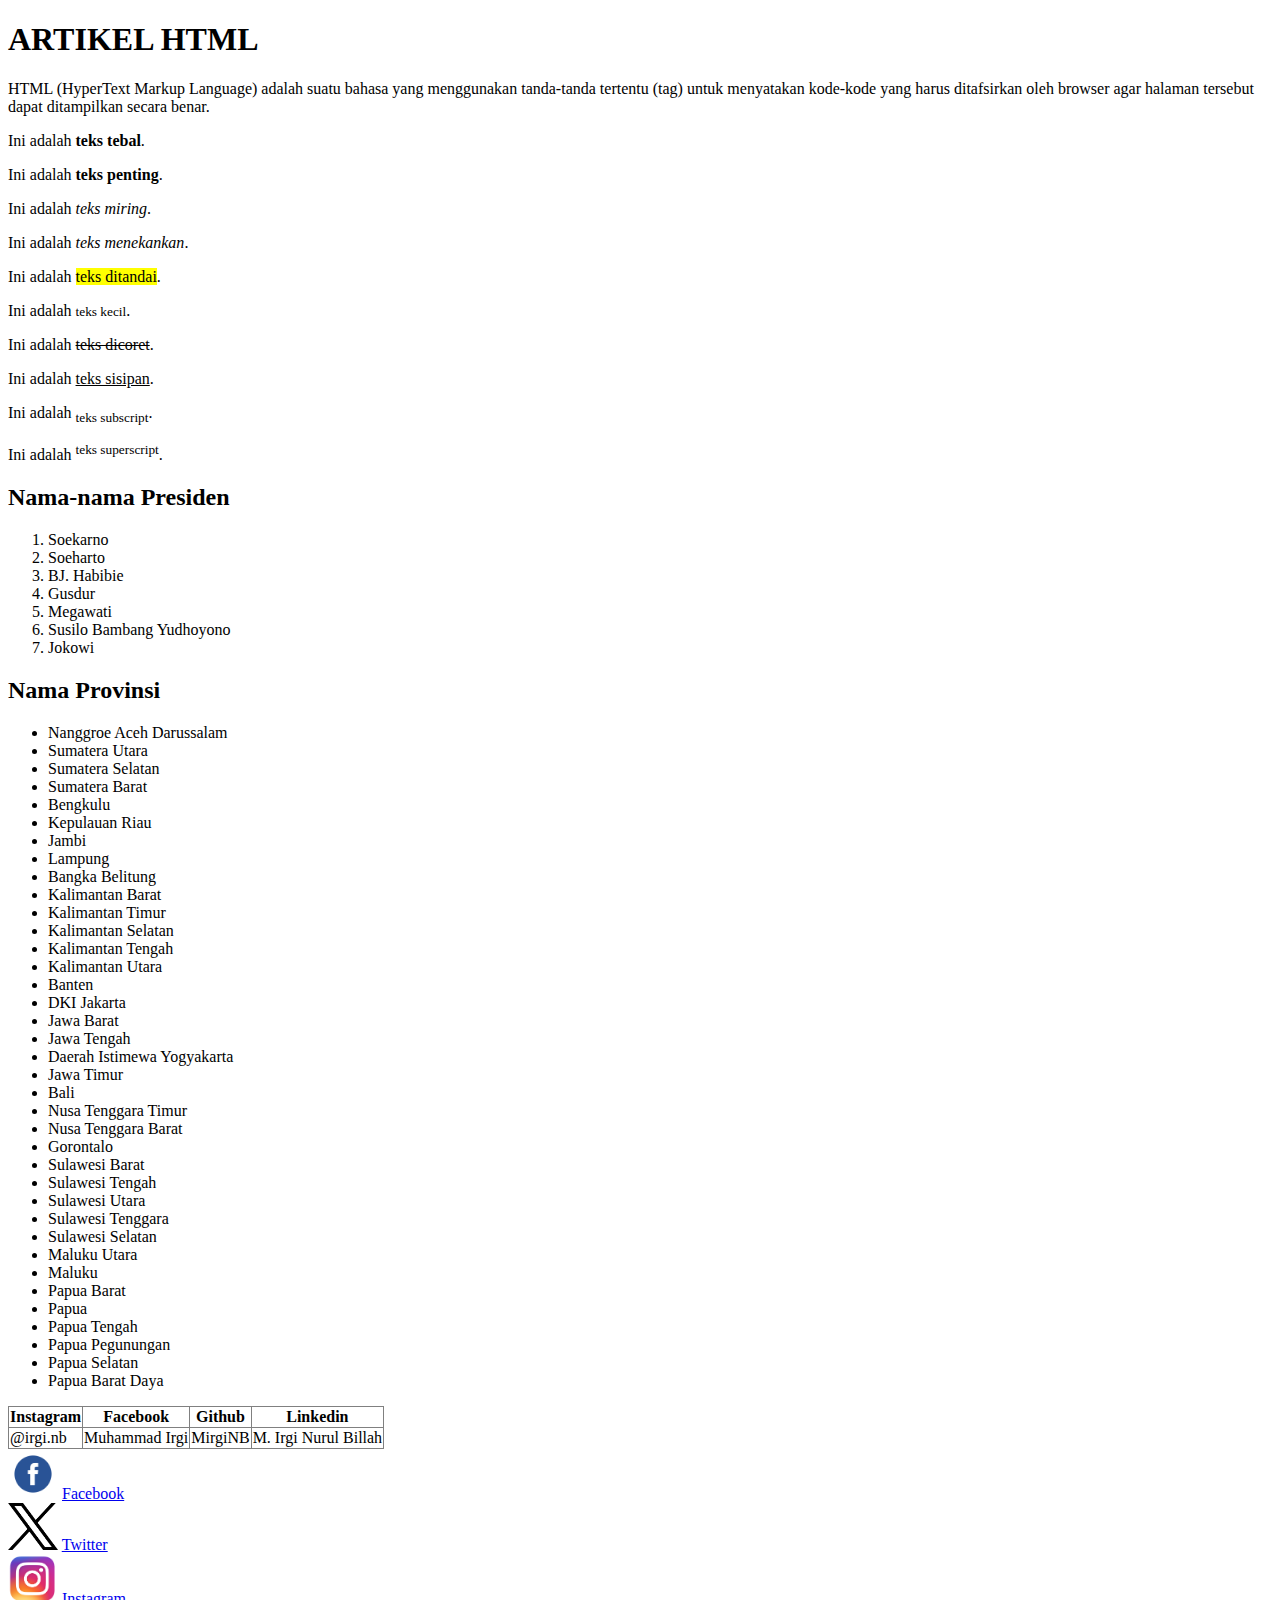
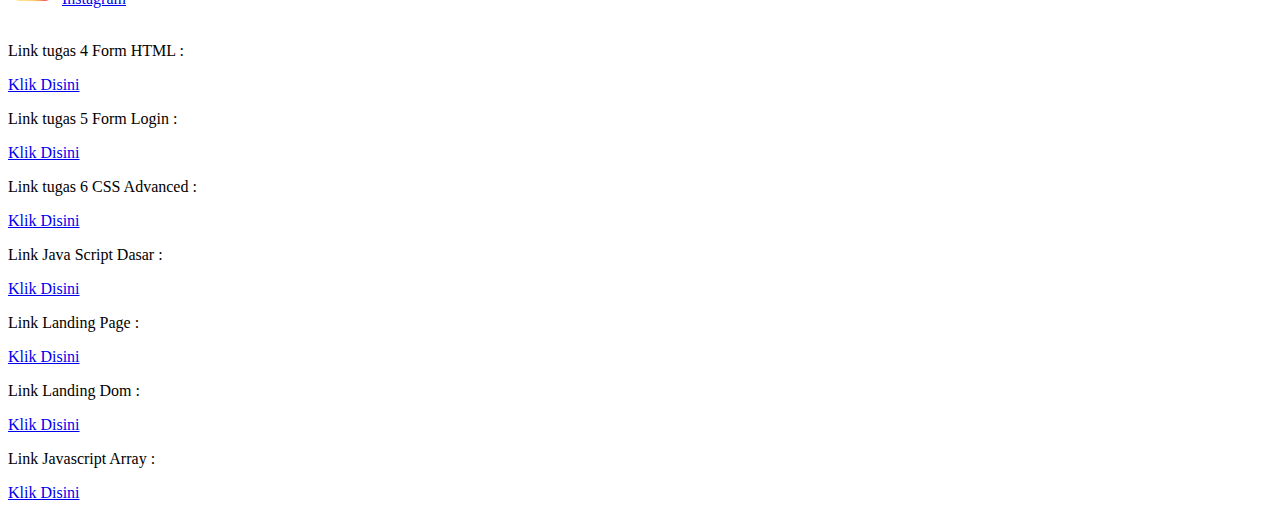
==== index.html @ 89931fd5 "Add files via upload" ====
<!DOCTYPE html>
<html lang="en">
    <head>
        <meta charset="utf-8">
        <title>TUGAS 3</title>
    </head>
    <body>
        <!--ini adalah homepage-->
        <h1>ARTIKEL HTML</h1>
        <p>HTML (HyperText Markup Language) adalah suatu bahasa yang menggunakan tanda-tanda tertentu (tag) untuk menyatakan kode-kode yang harus ditafsirkan oleh browser agar halaman tersebut dapat ditampilkan secara benar.</p>
        <p>Ini adalah <b>teks tebal</b>.</p>
        <p>Ini adalah <strong>teks penting</strong>.</p>
        <p>Ini adalah <i>teks miring</i>.</p>
        <p>Ini adalah <em>teks menekankan</em>.</p>
        <p>Ini adalah <mark>teks ditandai</mark>.</p>
        <p>Ini adalah <small>teks kecil</small>.</p>
        <p>Ini adalah <del>teks dicoret</del>.</p>
        <p>Ini adalah <ins>teks sisipan</ins>.</p>
        <p>Ini adalah <sub>teks subscript</sub>.</p>
        <p>Ini adalah <sup>teks superscript</sup>.</p>

        <h2>Nama-nama Presiden</h2>
        <ol>
            <li>Soekarno</li>
            <li>Soeharto</li>
            <li>BJ. Habibie</li>
            <li>Gusdur</li>
            <li>Megawati</li>
            <li>Susilo Bambang Yudhoyono</li>
            <li>Jokowi</li>

        </ol>

        <H2>Nama Provinsi</H2>
        <ul>
            <li>Nanggroe Aceh Darussalam</li>
            <li>Sumatera Utara</li>
            <li>Sumatera Selatan</li>
            <li>Sumatera Barat</li>
            <li>Bengkulu</li>
            <li>Kepulauan Riau</li>
            <li>Jambi</li>
            <li>Lampung</li>
            <li>Bangka Belitung</li>
            <li>Kalimantan Barat</li>
            <li>Kalimantan Timur</li>
            <li>Kalimantan Selatan</li>
            <li>Kalimantan Tengah</li>
            <li>Kalimantan Utara</li>
            <li>Banten</li>
            <li>DKI Jakarta</li>
            <li>Jawa Barat</li>
            <li>Jawa Tengah</li>
            <li>Daerah Istimewa Yogyakarta</li>
            <li>Jawa Timur</li>
            <li>Bali</li>
            <li>Nusa Tenggara Timur</li>
            <li>Nusa Tenggara Barat</li>
            <li>Gorontalo</li>
            <li>Sulawesi Barat</li>
            <li>Sulawesi Tengah</li>
            <li>Sulawesi Utara</li>
            <li>Sulawesi Tenggara</li>
            <li>Sulawesi Selatan</li>
            <li>Maluku Utara</li>
            <li>Maluku</li>
            <li>Papua Barat</li>
            <li>Papua</li>
            <li>Papua Tengah</li>
            <li>Papua Pegunungan</li>
            <li>Papua Selatan</li>
            <li>Papua Barat Daya</li>
  
        </ul>

        <table border="1" rules="ALL">
            <thead>
                <tr>
                    <th>Instagram</th>
                    <th>Facebook</th>
                    <th>Github</th>
                    <th>Linkedin</th>
                </tr>
            </thead>
            <tbody>
                <tr>
                    <td>@irgi.nb</td>
                    <td>Muhammad Irgi</td>
                    <td>MirgiNB</td>
                    <td>M. Irgi Nurul Billah</td>
                </tr>
            </tbody>
        </table>

        <div>
            <img src="assets/facebook.png" width="50px"> <a href="#url" title="link Bootstrap">Facebook</a>
        </div>
        
        <div>
            <img src="assets/twitter.png" width="50px"> <a href="#url" title="link Bootstrap">Twitter</a>
        </div>
        
        <div>
            <img src="assets/instagram.png" width="50px"> <a href="#url" title="link Bootstrap">Instagram</a>
        </div>
        <br>
        <p>Link tugas 4 Form HTML :</p> <a href="form.html" title="Form HTML">Klik Disini</a>
        <br>
        <p>Link tugas 5 Form Login :</p> <a href="css.html" title="Form Login">Klik Disini</a>
        <br>
        <p>Link tugas 6 CSS Advanced :</p> <a href="css_advanced/advanced.html" title="CSS Advanced">Klik Disini</a>
        <br>
        <p>Link Java Script Dasar :</p> <a href="JavaSriptDasar/jsdasar.html" title="Java Script Dasar">Klik Disini</a>
        <br>
        <p>Link Landing Page :</p> <a href="pages/landing.html" title="Landing Page">Klik Disini</a>
        <br>
        <p>Link Landing Dom :</p> <a href="javascriptdom/landingdom.html" title="Landing Dom">Klik Disini</a>
        <br>
        <p>Link Javascript Array :</p> <a href="JavascriptArray/productarray.html" title="Javascript Array">Klik Disini</a>
    </body>





</html>
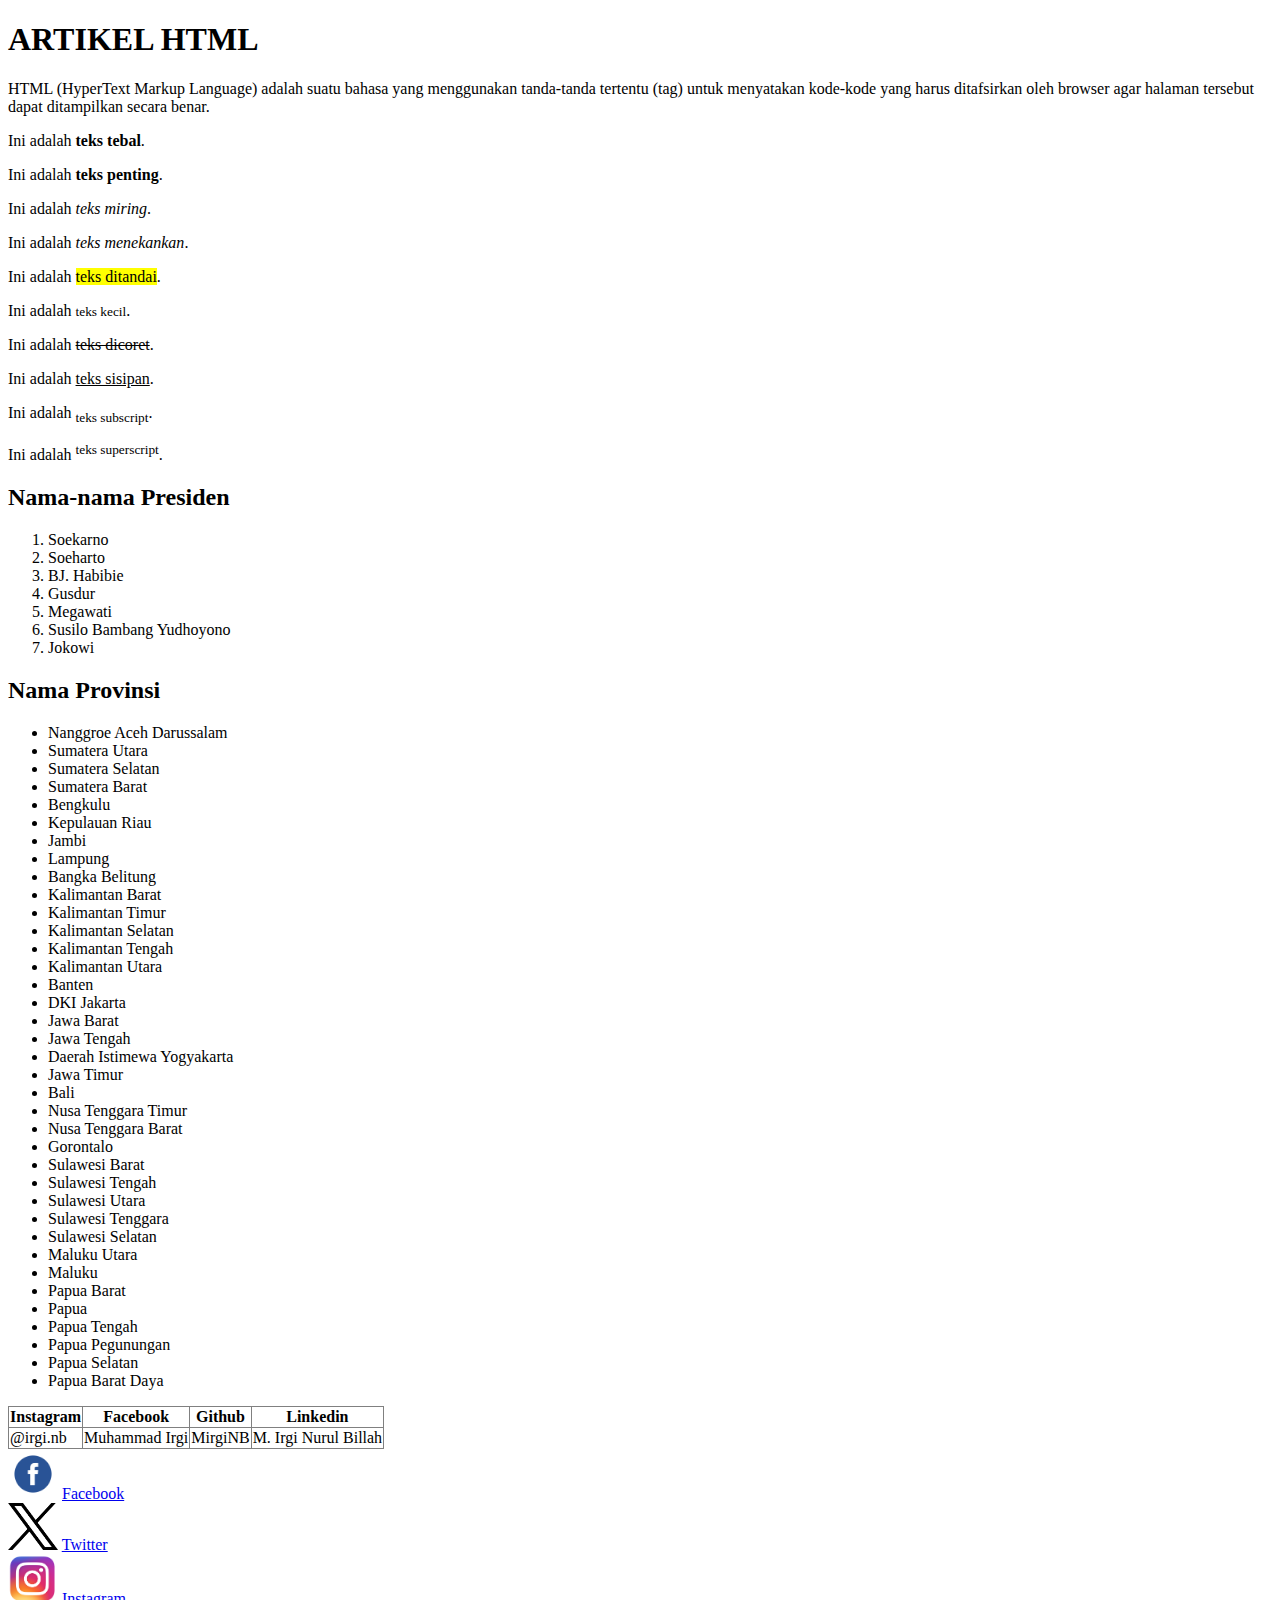
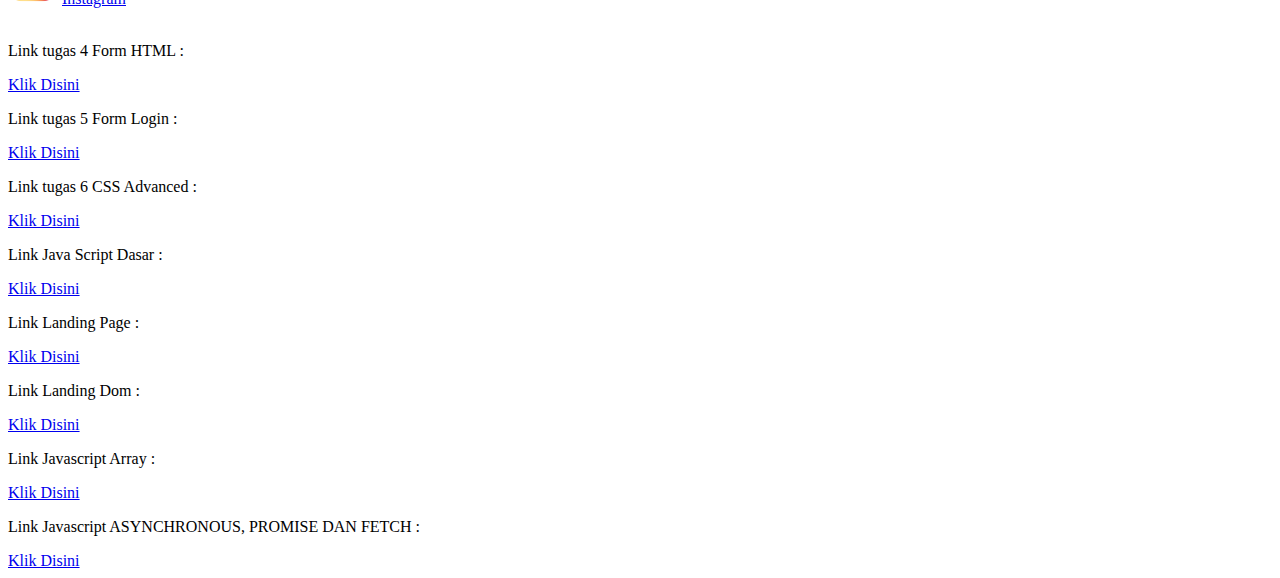
==== commit e940bf30: "Add files via upload" ====
--- a/index.html
+++ b/index.html
@@ -117,6 +117,8 @@
         <p>Link Landing Dom :</p> <a href="javascriptdom/landingdom.html" title="Landing Dom">Klik Disini</a>
         <br>
         <p>Link Javascript Array :</p> <a href="JavascriptArray/productarray.html" title="Javascript Array">Klik Disini</a>
+        <br>
+        <p>Link Javascript ASYNCHRONOUS, PROMISE DAN FETCH :</p> <a href="Javascript Async/productapi.html" title="Javascript Async">Klik Disini</a>
     </body>
 
 
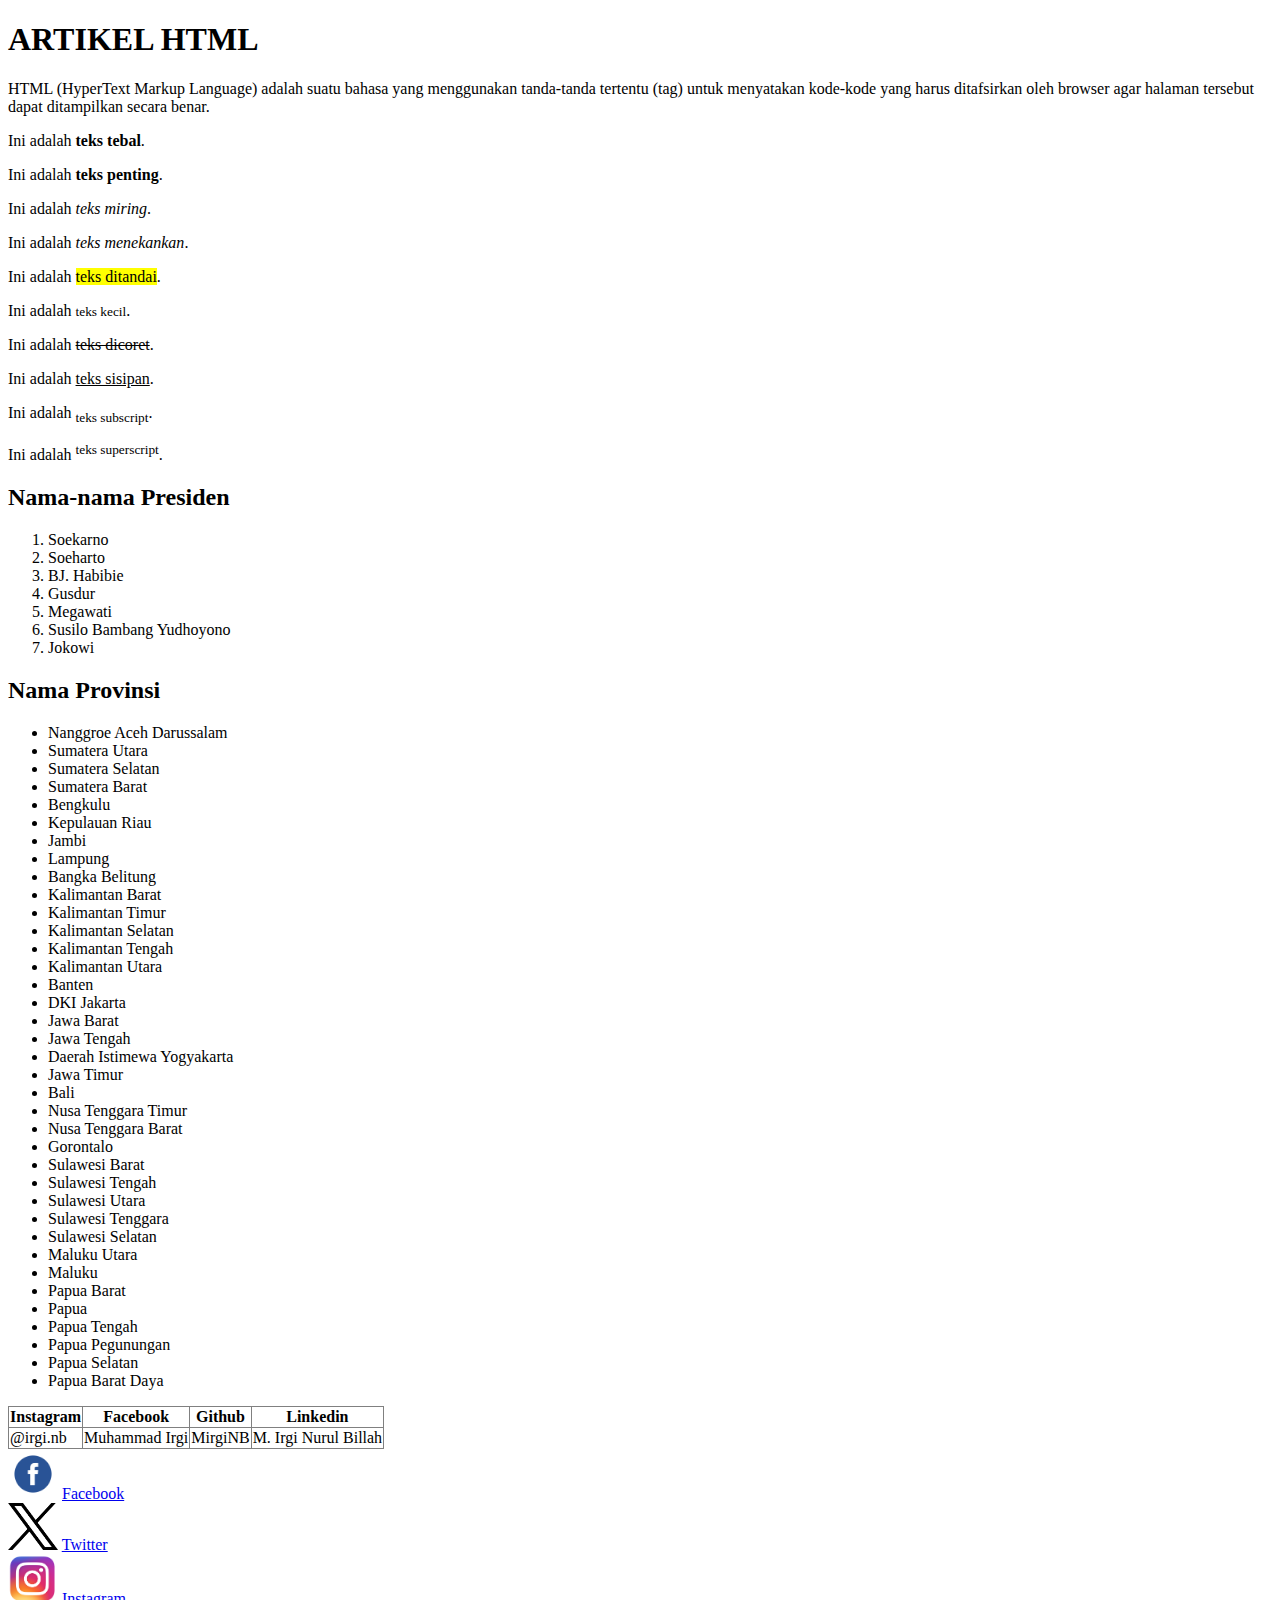
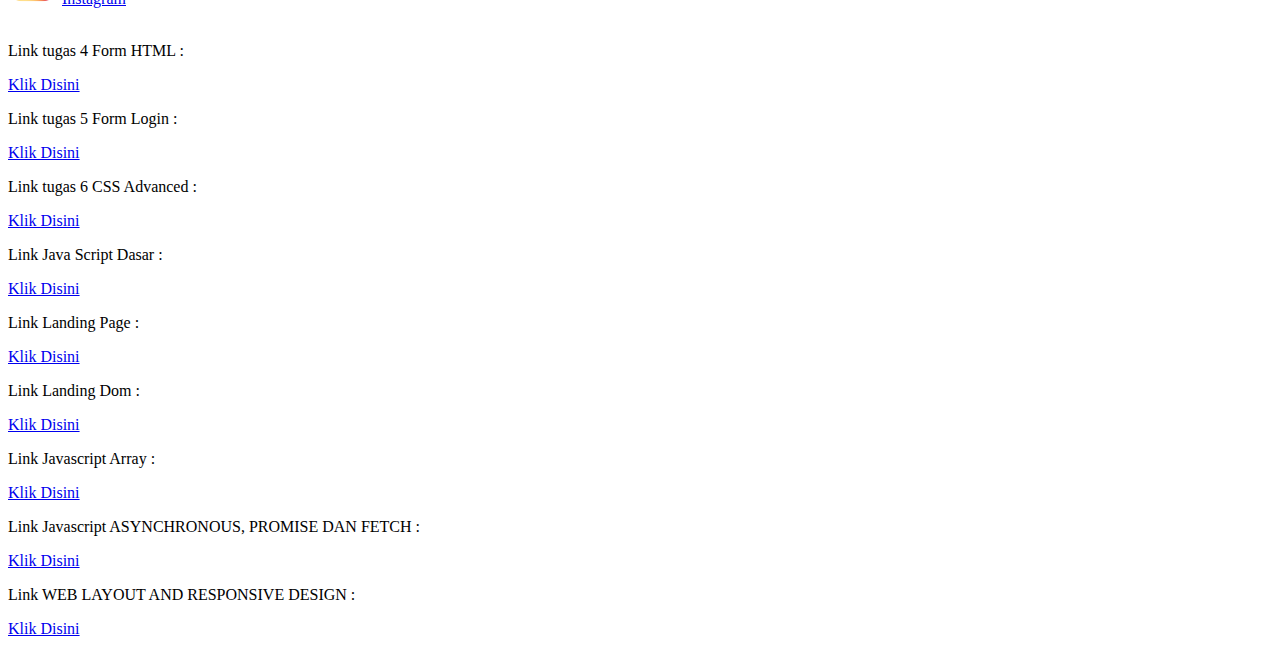
==== commit 2b254361: "Add files via upload" ====
--- a/index.html
+++ b/index.html
@@ -119,6 +119,8 @@
         <p>Link Javascript Array :</p> <a href="JavascriptArray/productarray.html" title="Javascript Array">Klik Disini</a>
         <br>
         <p>Link Javascript ASYNCHRONOUS, PROMISE DAN FETCH :</p> <a href="Javascript Async/productapi.html" title="Javascript Async">Klik Disini</a>
+        <br>
+        <p>Link WEB LAYOUT AND RESPONSIVE DESIGN :</p> <a href="WebLayout/login-responsive.html" title="Web Layout adn Responsive Design">Klik Disini</a>
     </body>
 
 
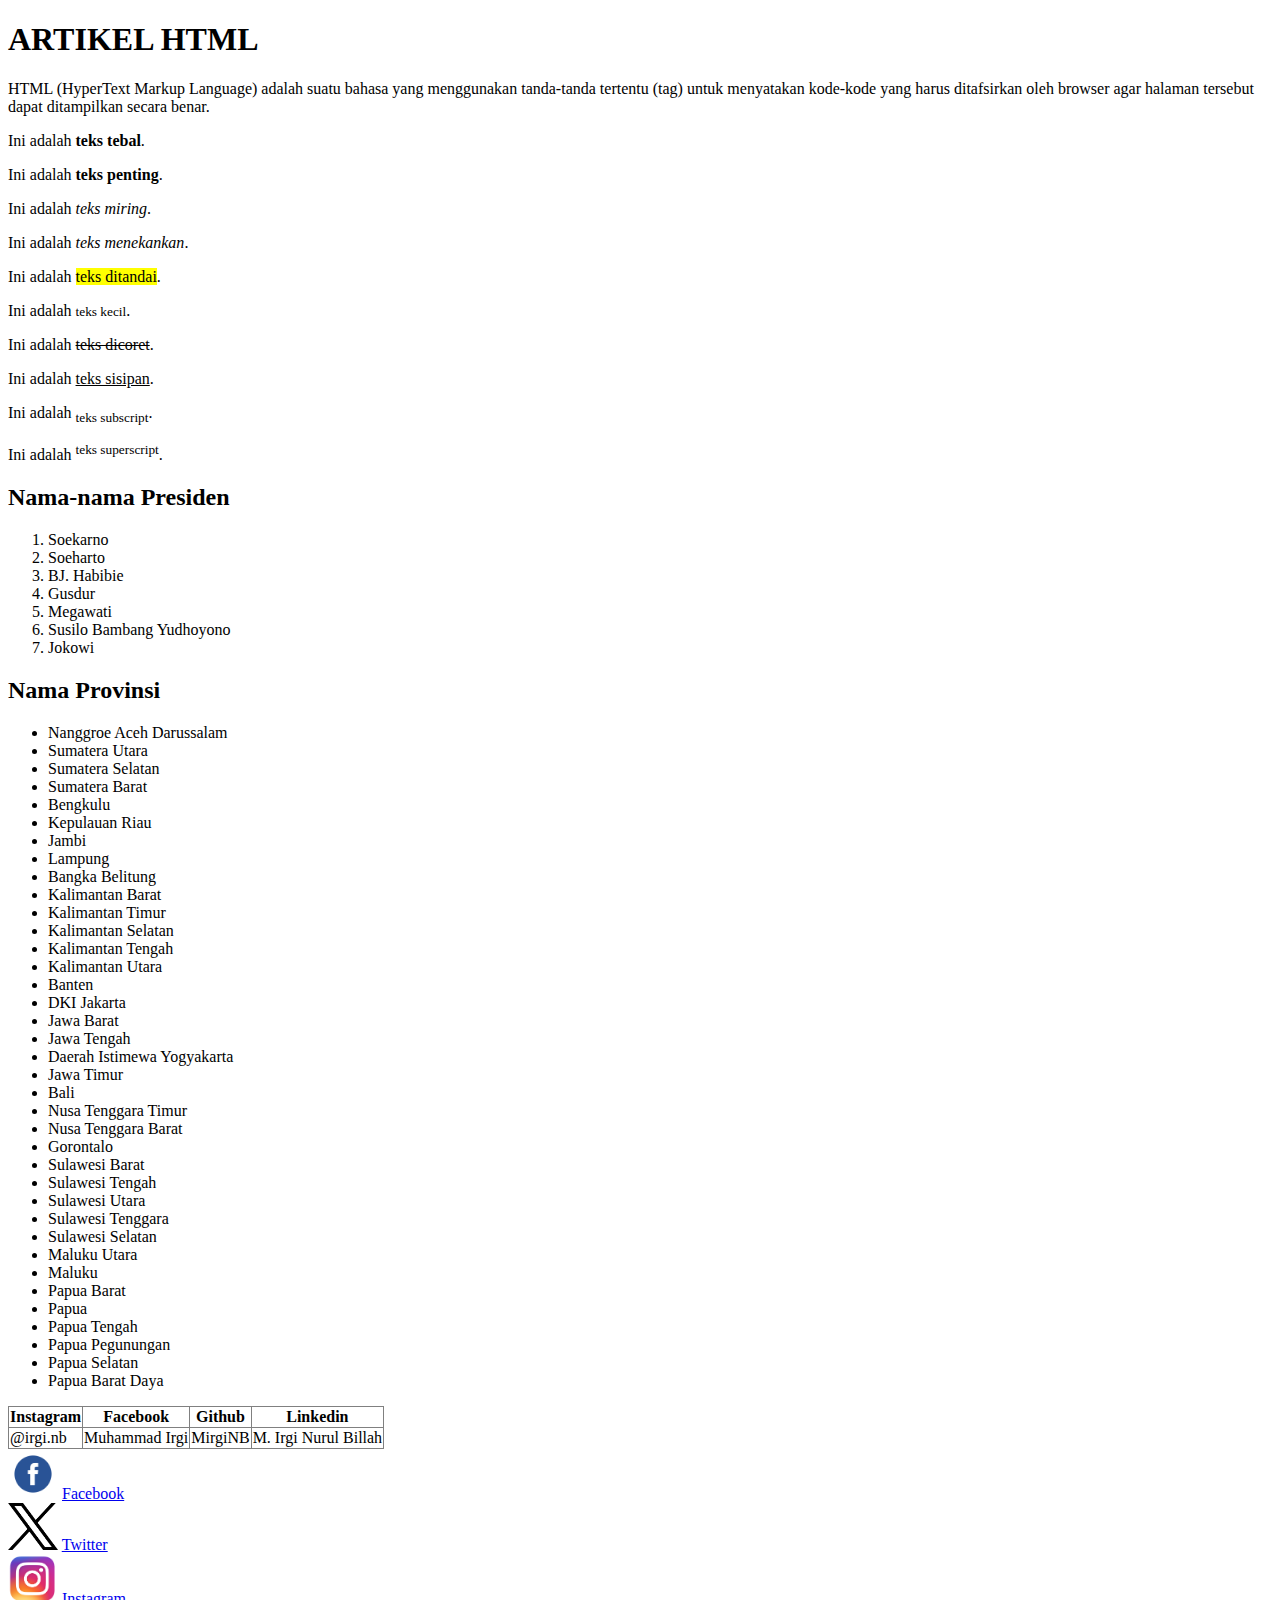
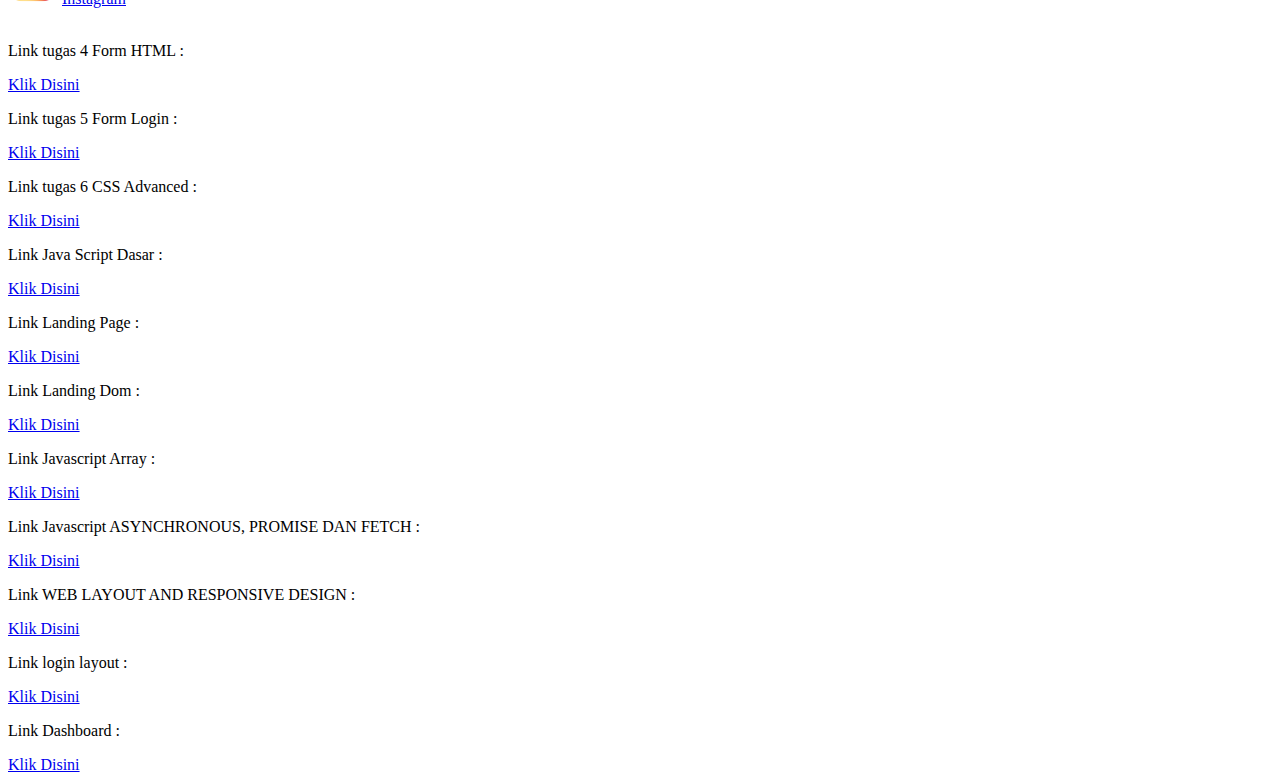
==== commit df0da409: "Add files via upload" ====
--- a/index.html
+++ b/index.html
@@ -95,7 +95,6 @@
         <div>
             <img src="assets/facebook.png" width="50px"> <a href="#url" title="link Bootstrap">Facebook</a>
         </div>
-        
         <div>
             <img src="assets/twitter.png" width="50px"> <a href="#url" title="link Bootstrap">Twitter</a>
         </div>
@@ -121,6 +120,10 @@
         <p>Link Javascript ASYNCHRONOUS, PROMISE DAN FETCH :</p> <a href="Javascript Async/productapi.html" title="Javascript Async">Klik Disini</a>
         <br>
         <p>Link WEB LAYOUT AND RESPONSIVE DESIGN :</p> <a href="WebLayout/login-responsive.html" title="Web Layout adn Responsive Design">Klik Disini</a>
+        <br>
+        <p>Link login layout :</p> <a href="Login Layout/login/login-layout.html" title="Login Layout">Klik Disini</a>
+        <br>
+        <p>Link Dashboard :</p> <a href="Login Layout/dashboard.htm" title="Dashboard">Klik Disini</a>
     </body>
 
 
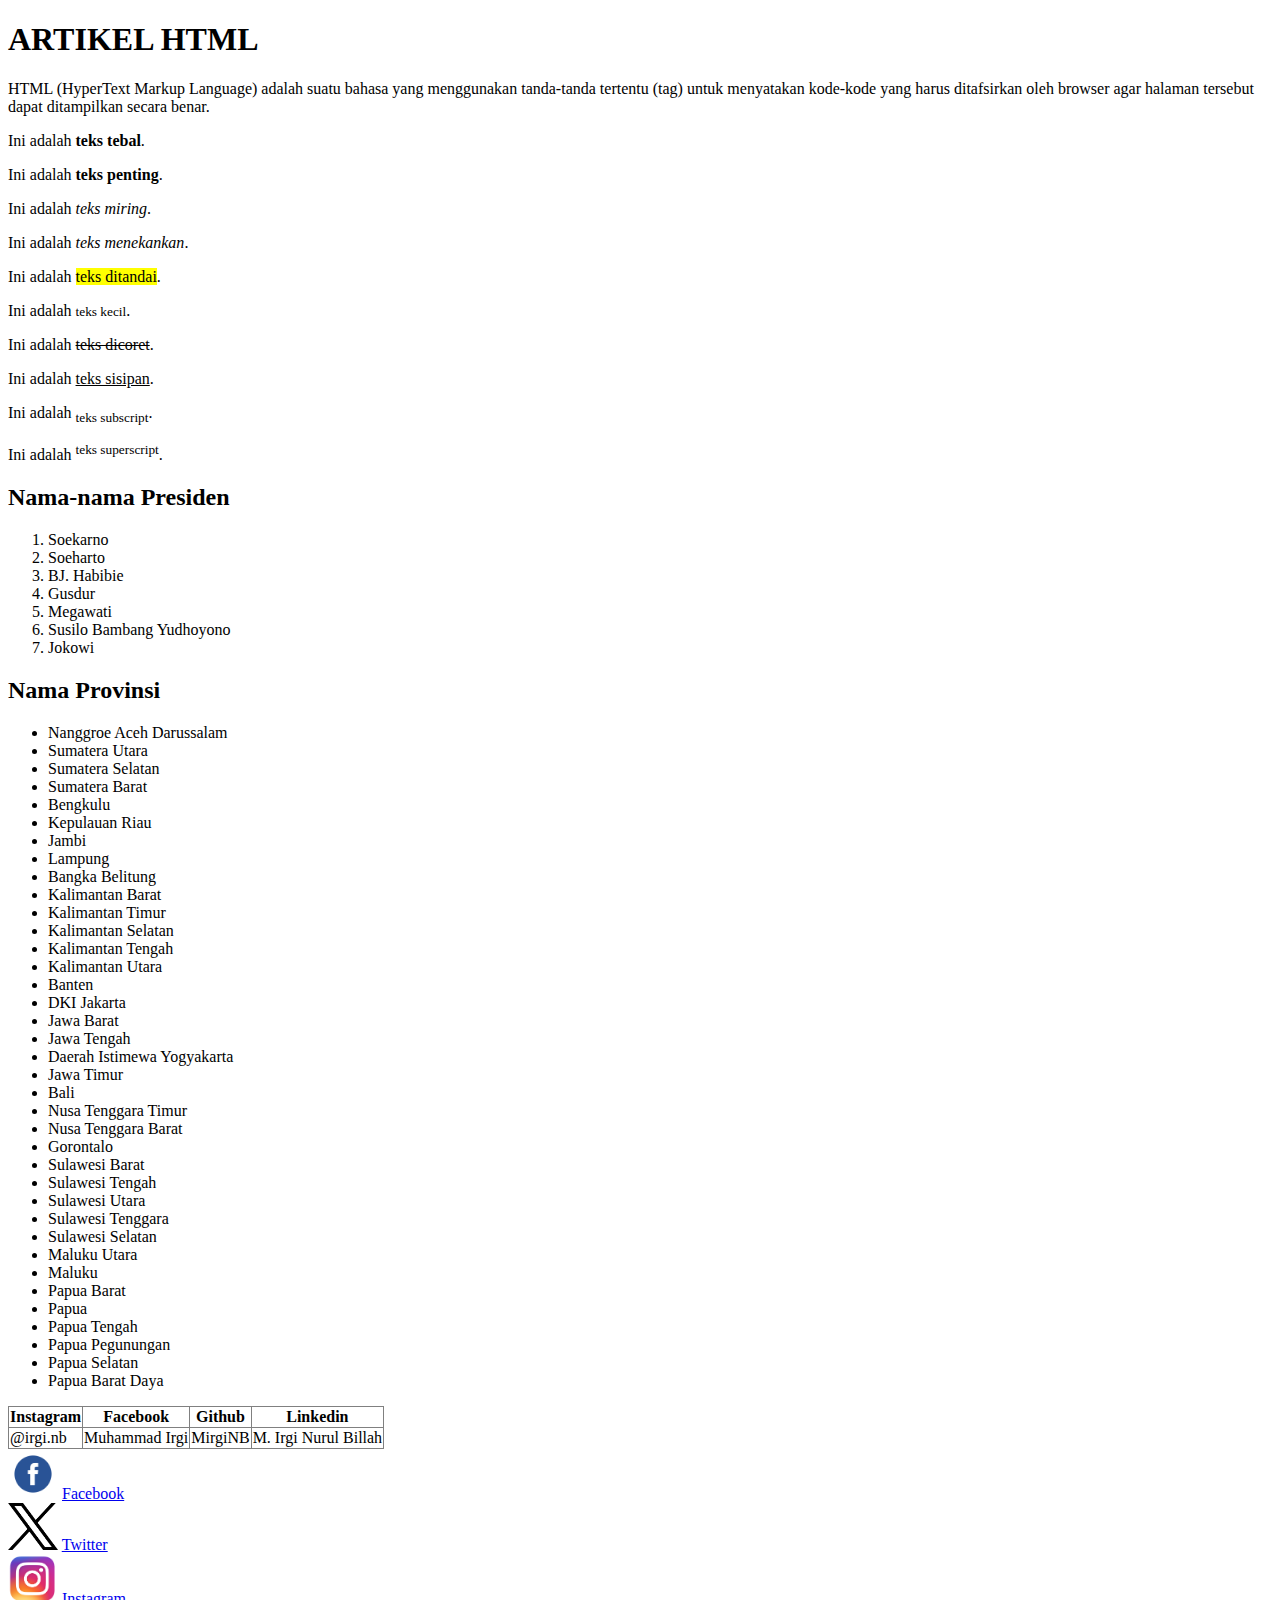
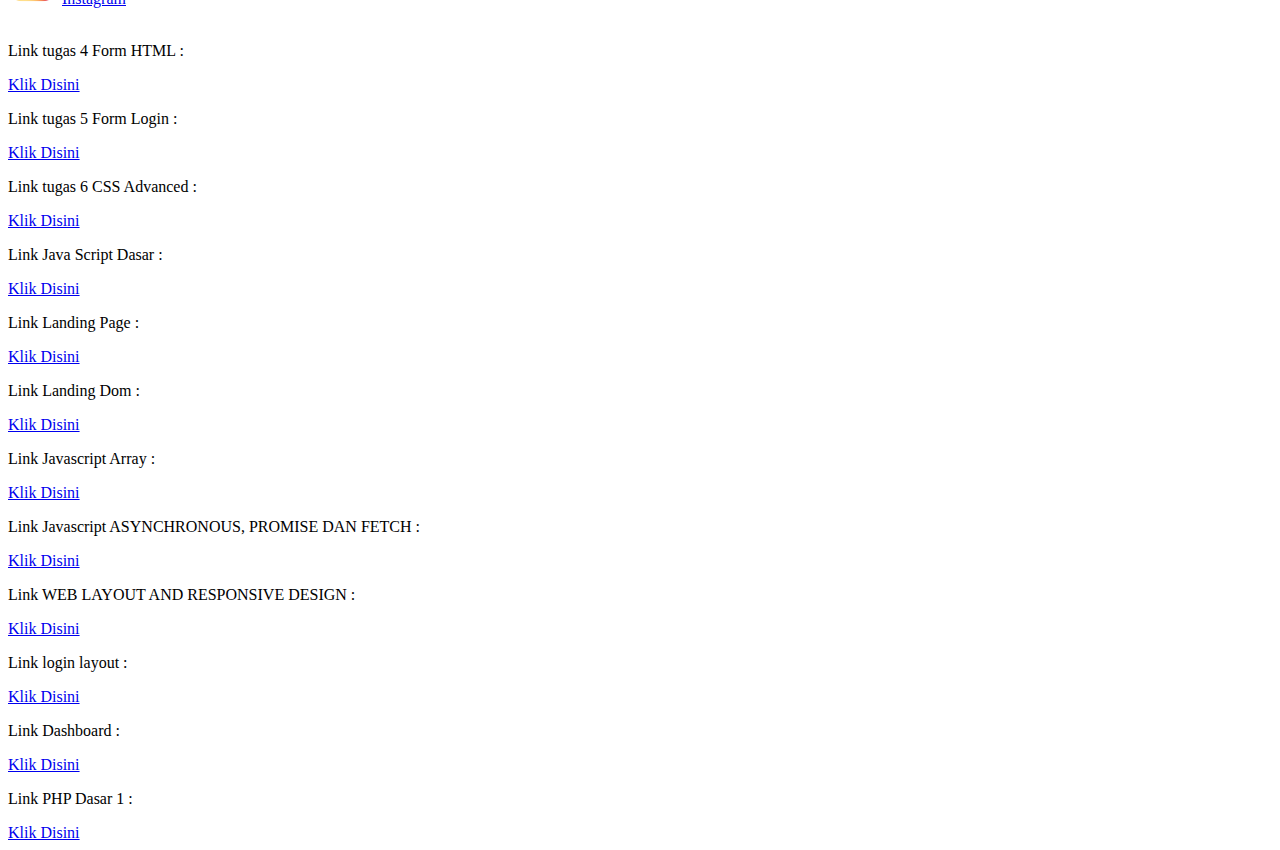
==== commit 265b4191: "Add files via upload" ====
--- a/index.html
+++ b/index.html
@@ -121,9 +121,11 @@
         <br>
         <p>Link WEB LAYOUT AND RESPONSIVE DESIGN :</p> <a href="WebLayout/login-responsive.html" title="Web Layout adn Responsive Design">Klik Disini</a>
         <br>
-        <p>Link login layout :</p> <a href="Login Layout/login/login-layout.html" title="Login Layout">Klik Disini</a>
+        <p>Link login layout :</p> <a href="login" title="Login Layout">Klik Disini</a>
         <br>
         <p>Link Dashboard :</p> <a href="Login Layout/dashboard.htm" title="Dashboard">Klik Disini</a>
+        <br>
+        <p>Link PHP Dasar 1 :</p> <a href="PHP Dasar 1/login.html" title="PHP dasar 1">Klik Disini</a>
     </body>
 
 
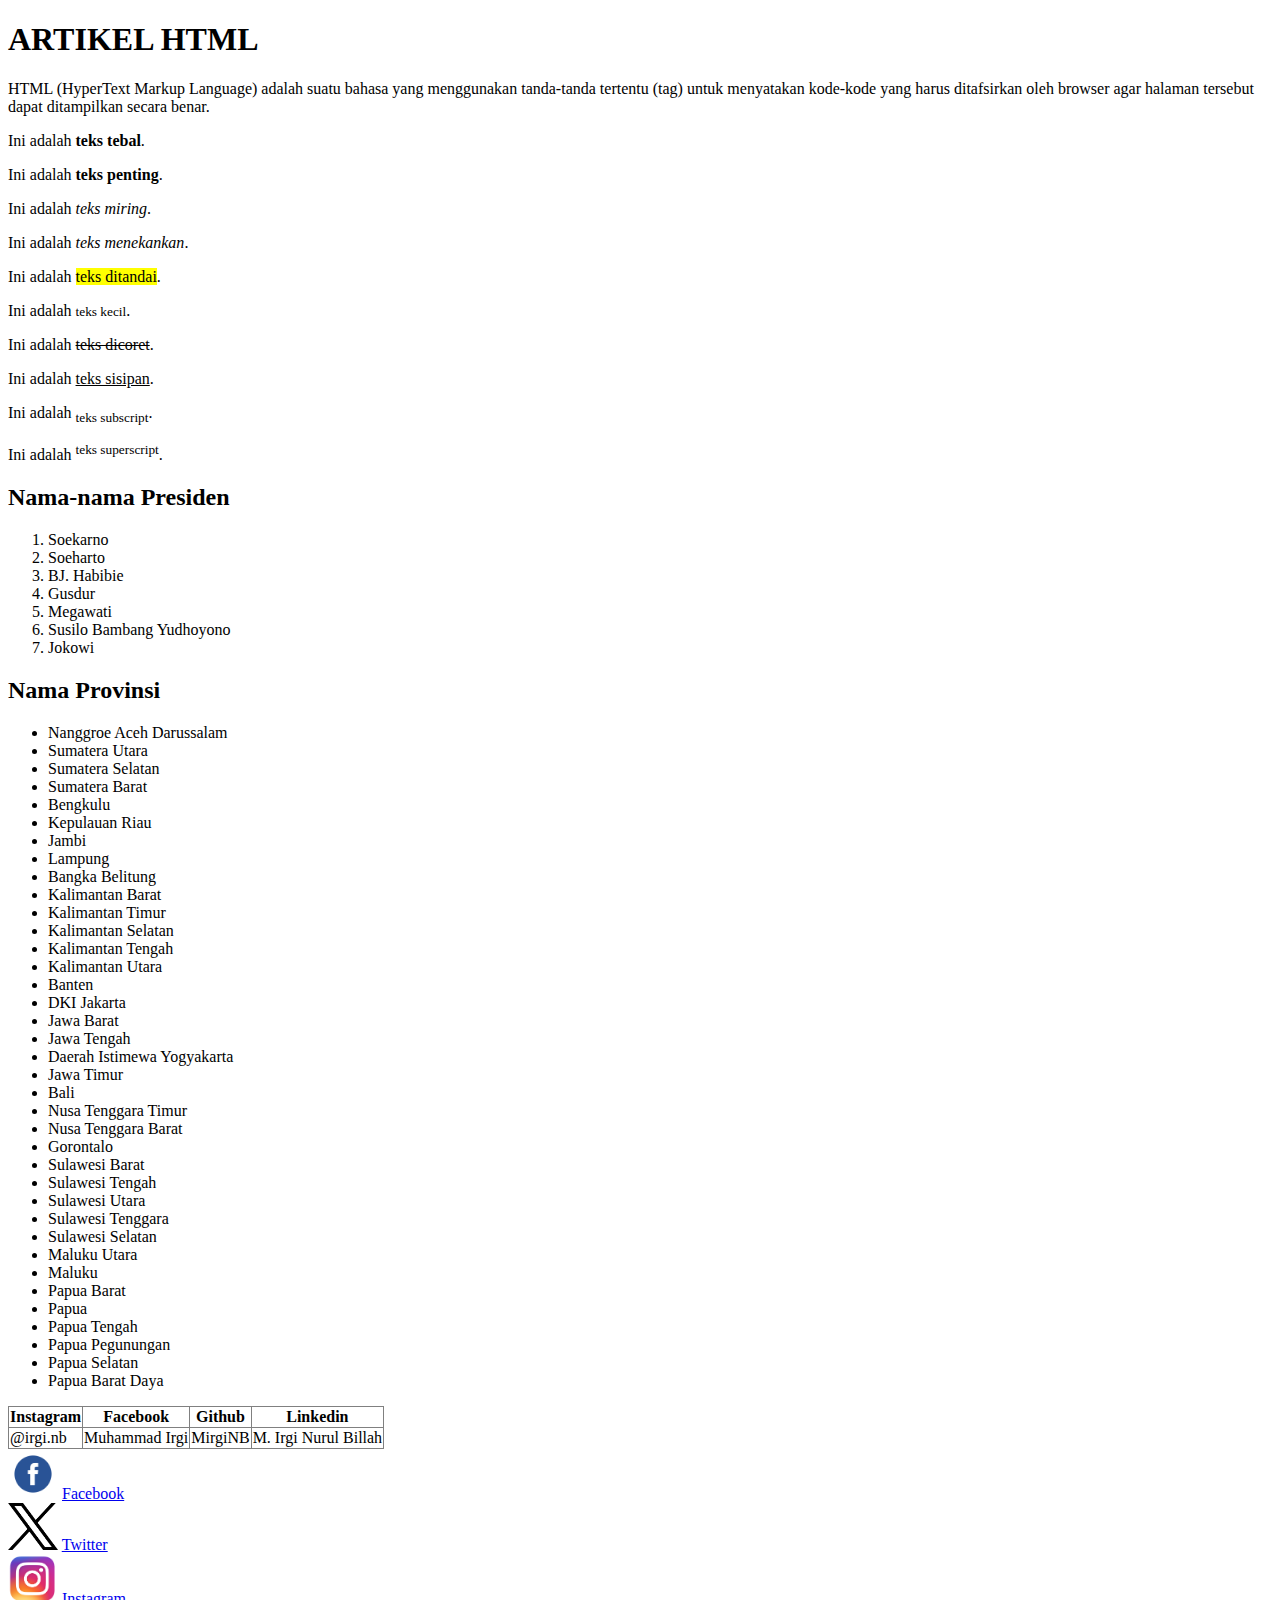
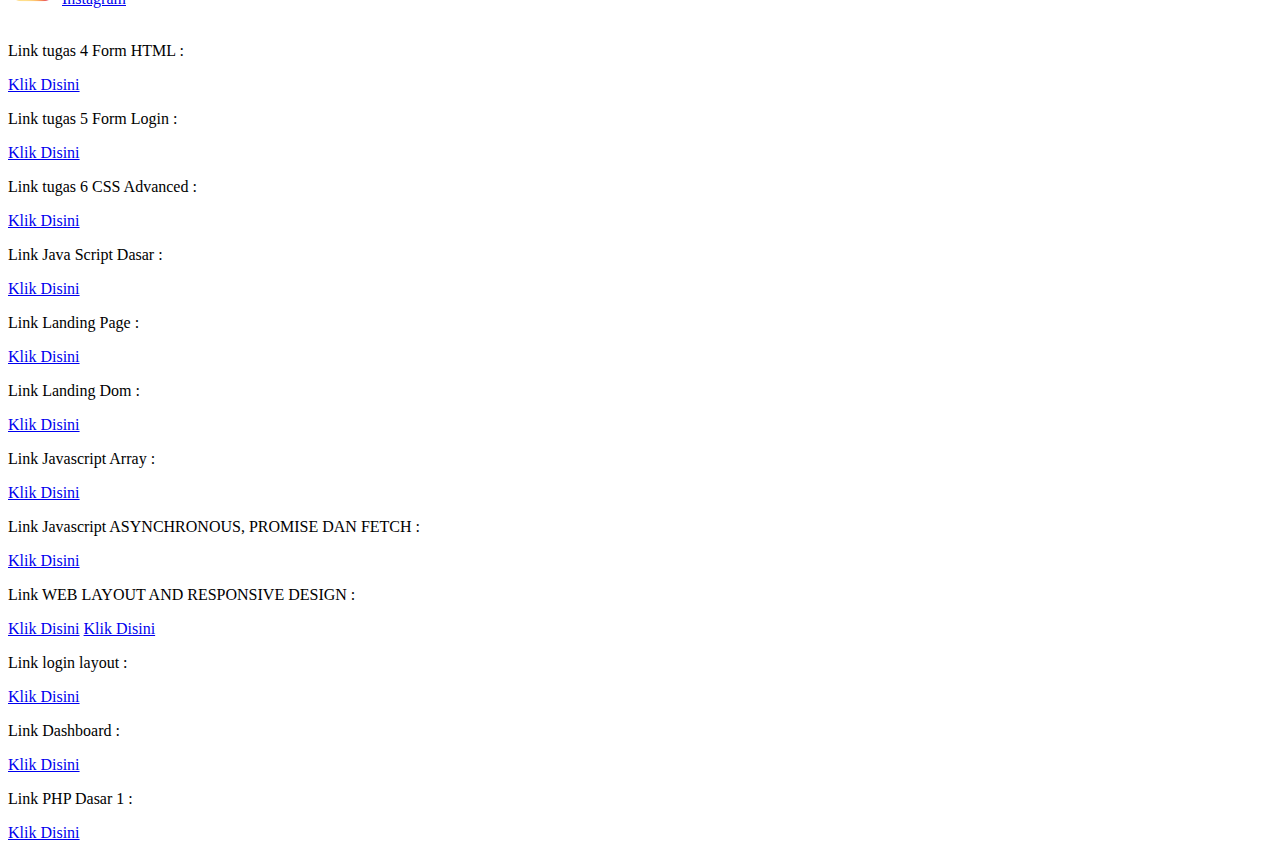
==== commit 6dbfedf6: "update" ====
--- a/index.html
+++ b/index.html
@@ -119,7 +119,7 @@
         <br>
         <p>Link Javascript ASYNCHRONOUS, PROMISE DAN FETCH :</p> <a href="Javascript Async/productapi.html" title="Javascript Async">Klik Disini</a>
         <br>
-        <p>Link WEB LAYOUT AND RESPONSIVE DESIGN :</p> <a href="WebLayout/login-responsive.html" title="Web Layout adn Responsive Design">Klik Disini</a>
+        <p>Link WEB LAYOUT AND RESPONSIVE DESIGN :</p> <a href="WebLayout/product-responsive.html" title="Web Layout adn Responsive Design">Klik Disini</a> <a href="WebLayout/login-responsive.html" title="Web Layout adn Responsive Design">Klik Disini</a>
         <br>
         <p>Link login layout :</p> <a href="login" title="Login Layout">Klik Disini</a>
         <br>
